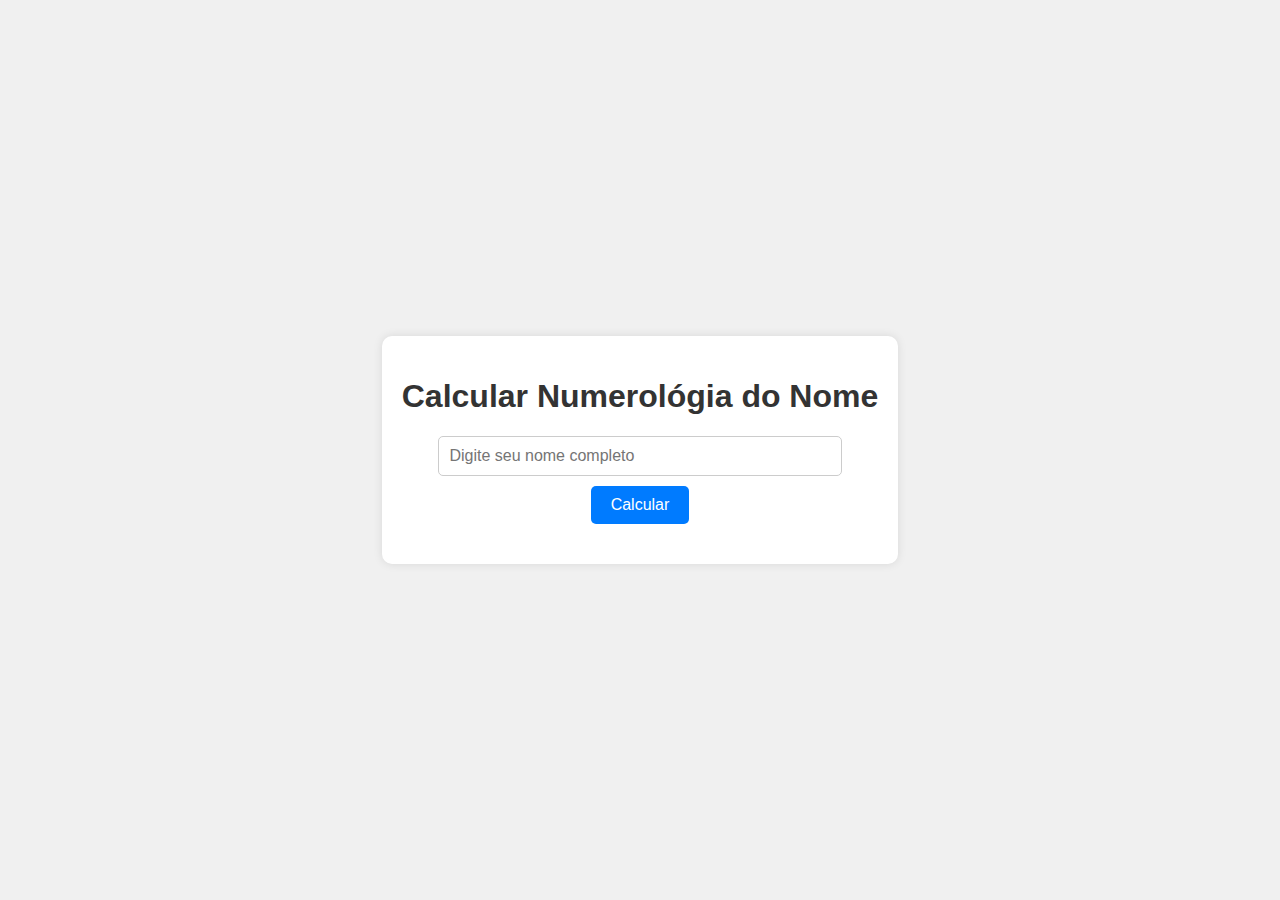
==== index.html @ 2aa45e49 "app de numerologia" ====
<!DOCTYPE html>
<html lang="pt-BR">
<head>
    <meta charset="UTF-8">
    <meta name="viewport" content="width=device-width, initial-scale=1.0">
    <title>Numerologia</title>
    <link rel="stylesheet" href="assets/css/styles.css">
</head>
<body>
    <div class="container">
        <h1>Calcular Numerológia do Nome</h1>
        <input type="text" id="nome" placeholder="Digite seu nome completo">
        <button onclick="calcularNumerologia()">Calcular</button>
        <div id="resultado"></div>
    </div>
    <script src="assets/js/script.js"></script>
</body>
</html>
---- assets/css/styles.css ----
body {
    font-family: Arial, sans-serif;
    background-color: #f0f0f0;
    color: #333;
    display: flex;
    justify-content: center;
    align-items: center;
    height: 100vh;
    margin: 0;
}

.container {
    background-color: white;
    padding: 20px;
    border-radius: 10px;
    box-shadow: 0 0 10px rgba(0, 0, 0, 0.1);
    text-align: center;
}

input[type="text"] {
    padding: 10px;
    width: 80%;
    margin-bottom: 10px;
    border: 1px solid #ccc;
    border-radius: 5px;
    font-size: 16px;
}

button {
    padding: 10px 20px;
    font-size: 16px;
    background-color: #007BFF;
    color: white;
    border: none;
    border-radius: 5px;
    cursor: pointer;
}

button:hover {
    background-color: #0056b3;
}

#resultado {
    margin-top: 20px;
    font-size: 18px;
}
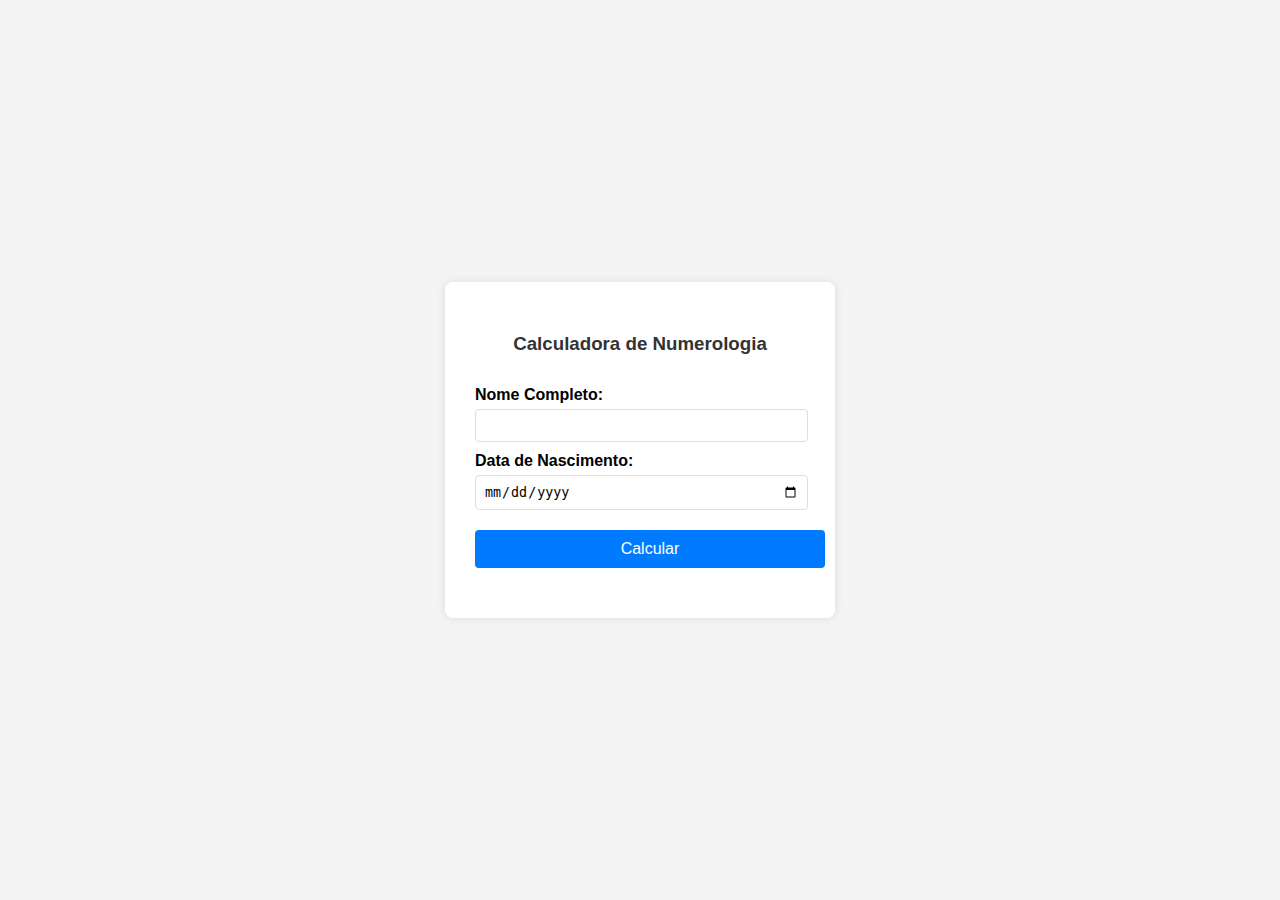
==== commit af172c20: "Update" ====
--- a/index.html
+++ b/index.html
@@ -4,15 +4,26 @@
     <meta charset="UTF-8">
     <meta name="viewport" content="width=device-width, initial-scale=1.0">
     <title>Numerologia</title>
-    <link rel="stylesheet" href="assets/css/styles.css">
+    <link rel="stylesheet" href="assets/css/triangle.css">
 </head>
 <body>
     <div class="container">
-        <h1>Calcular Numerológia do Nome</h1>
-        <input type="text" id="nome" placeholder="Digite seu nome completo">
-        <button onclick="calcularNumerologia()">Calcular</button>
-        <div id="resultado"></div>
+        <h3>Calculadora de Numerologia</h3>
+        <form id="numerologyForm">
+            <div class="form-group">
+                <label for="name">Nome Completo:</label>
+                <input type="text" id="name" name="name" required>
+            </div>
+            <div class="form-group">
+                <label for="birthdate">Data de Nascimento:</label>
+                <input type="date" id="birthdate" name="birthdate" required>
+            </div>
+            <div class="form-button">
+                <button type="submit">Calcular</button>
+            </div>
+        </form>
+        <div id="result"></div>
     </div>
-    <script src="assets/js/script.js"></script>
+    <script src="assets/js/triangle.js"></script>
 </body>
 </html>
--- a/assets/css/triangle.css
+++ b/assets/css/triangle.css
@@ -0,0 +1,82 @@
+body {
+    font-family: Arial, sans-serif;
+    background-color: #f4f4f4;
+    margin: 0;
+    padding: 0;
+    display: flex;
+    justify-content: center;
+    align-items: center;
+    min-height: 100vh;
+}
+
+.container {
+    background-color: #ffffff;
+    padding: 20px;
+    border-radius: 8px;
+    box-shadow: 0 0 10px rgba(0, 0, 0, 0.1);
+    max-width: 350px;
+    width: 100%;
+}
+
+h3 {
+    text-align: center;
+    color: #333;
+    padding:12px;
+}
+
+.form-group {
+    display:flex;
+    flex-direction:column;
+    width:90%;
+    margin:10px;
+}
+
+.form-button{
+    display:flex;
+    flex-direction:column;
+    align-items:center;
+    width:100%;
+    padding:10px;
+}
+
+label {
+    display: block;
+    font-weight: bold;
+    margin-bottom: 5px;
+}
+
+input[type="text"],
+input[type="date"] {
+    width: 100%;
+    padding: 8px;
+    border: 1px solid #ddd;
+    border-radius: 4px;
+}
+
+button {
+    width: 100%;
+    padding: 10px;
+    background-color: #007bff;
+    color: white;
+    border: none;
+    border-radius: 4px;
+    font-size: 16px;
+}
+
+button:hover {
+    background-color: #0056b3;
+}
+
+#result {
+    margin-top: 20px;
+    font-size: 18px;
+    color: #333;
+    text-align: center;
+}
+
+/* Estilo responsivo */
+@media (max-width: 768px) {
+    .container {
+        max-width: 90%;
+    }
+}